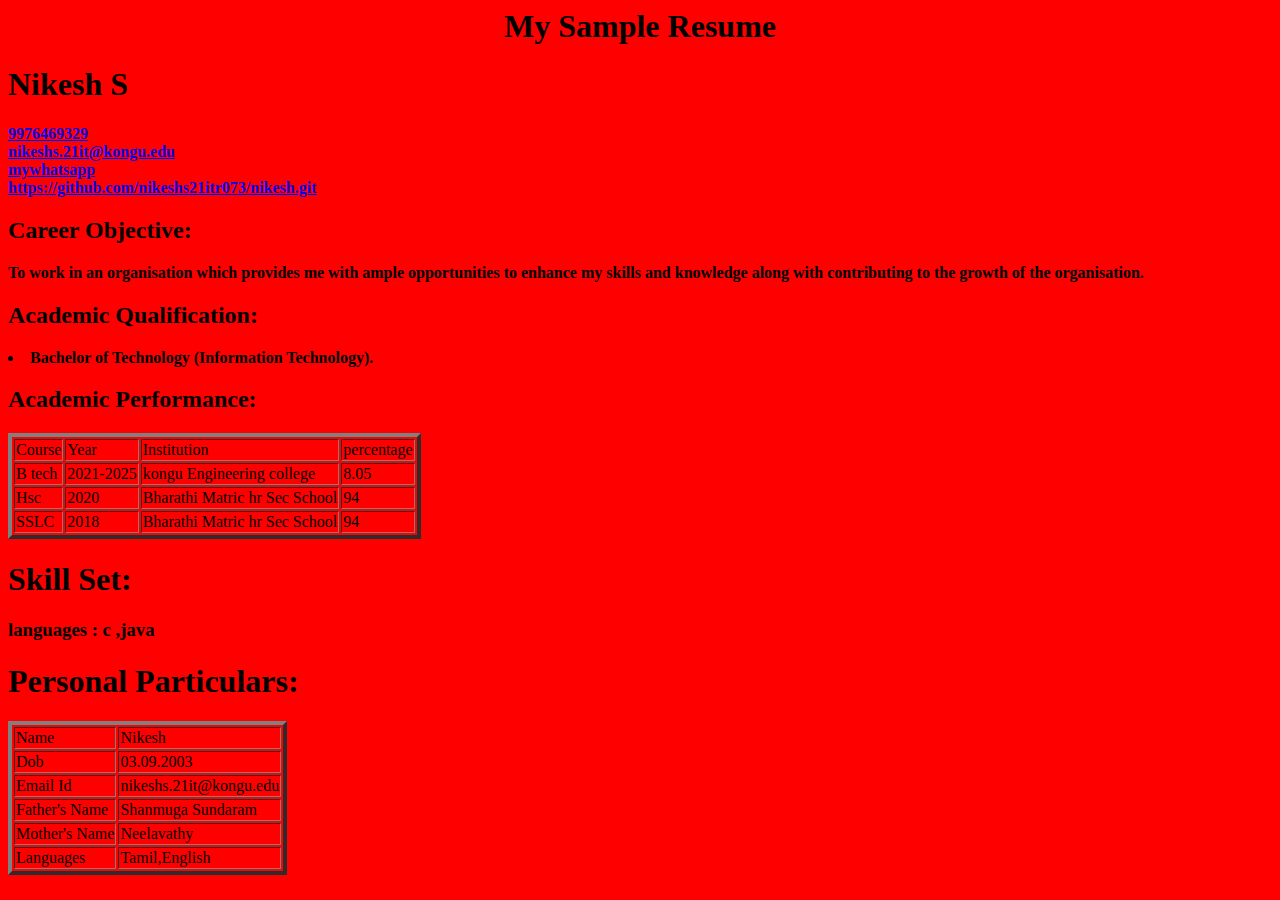
==== index.html @ 520bacad "Add files via upload" ====
<html>
    <b>
    <center><h1>My Sample Resume</h1></center>
    <title>myresume</title>
    <body bgcolor="red">
    <h1 color="blue"><b>Nikesh S</b><br></h1>
     <b><a href="tel:+91997646329">9976469329</a><br>
     <a href="mailto:nikeshs.21it@kongu.edu">nikeshs.21it@kongu.edu</a> <br>
     <a href="http://wa.me/91976469329">mywhatsapp</a><br>
     <a href="https://github.com/nikeshs21itr073/nikesh.git">https://github.com/nikeshs21itr073/nikesh.git</a></h2>
    <h2>Career Objective:</h2>
    <p>To work in an organisation which provides me with ample opportunities to enhance my skills and knowledge along with contributing to the growth of the organisation.</li>
    </p> 
    <h2>Academic Qualification:</h2>
    <li>Bachelor of Technology (Information Technology).</li>
    <h2>Academic Performance:</h2>
    <table border="4" color="blue">
        <tr>
            <b><td>Course</td>
            <td>Year</td>
            <td>Institution</td>
            <td>percentage</td>
        </tr>
        <tr>
            <td>B tech</td>
            <td>2021-2025</td>
            <td>kongu Engineering college</td>
            <td>8.05</td>
        </tr>
        <tr>
            <td>Hsc</td>
            <td>2020</td>
            <td>Bharathi Matric hr Sec School</td>
            <td>94</td>
        </tr>
        <tr>
            <td>SSLC</td>
            <td>2018</td>
            <td>Bharathi Matric hr Sec School</td>
            <td>94</td>
        </tr>
    </table color="blue">
    <h1>Skill Set:</h1>
    <b><h3>languages : c ,java</h3>
    
    
    
    <h1>Personal Particulars:</h1>
    <table border="4">
    <tr>
        <td>Name</td>
        <td>Nikesh</td>
    </tr>
    <tr>
        <td>Dob</td>
        <td>03.09.2003</td>
    </tr>
    <tr>
        <td>Email Id</td>
        <td>nikeshs.21it@kongu.edu</td>
    </tr>
    <tr>
        <td>Father's Name</td>
        <td>Shanmuga Sundaram</td>
    </tr>
    <tr>
        <td>Mother's Name</td>
        <td>Neelavathy</td>
        
    </tr>
    <tr>
        <td>Languages</td>
        <td>Tamil,English</td>
    </tr>
    
    </table>
    </body>
    </html>
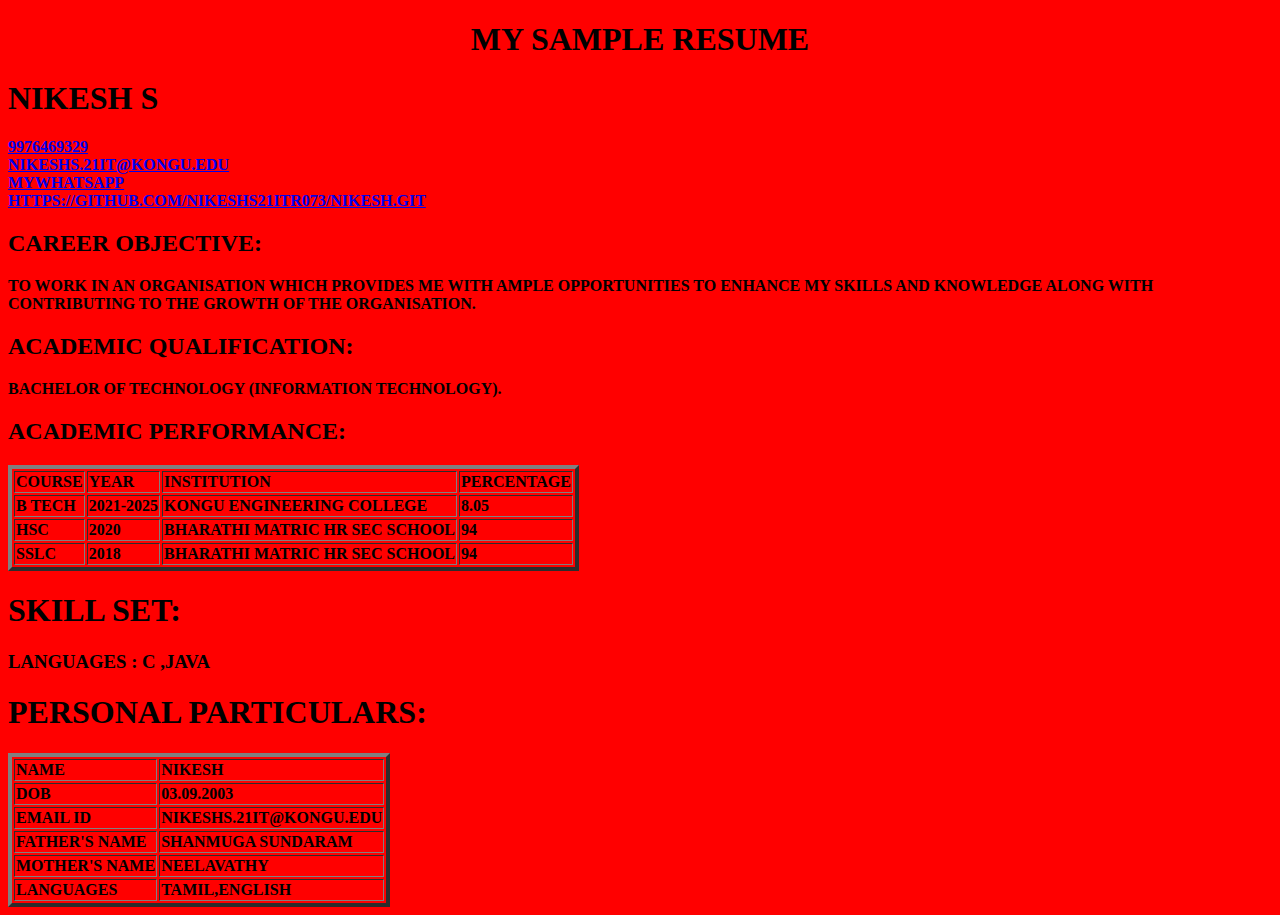
==== commit a7a23fd0: "Update index.html" ====
--- a/index.html
+++ b/index.html
@@ -1,5 +1,27 @@
+<!DOCTYPE html>
+<html lang="en">
+<head>
+    <meta charset="UTF-8">
+    <meta http-equiv="X-UA-Compatible" content="IE=edge">
+    <meta name="viewport" content="width=device-width, initial-scale=1.0">
+    <title>MyRessume</title>
+    <style>
+        body
+        {
+            text-decoration: aqua;
+            text-transform:uppercase;
+            text-decoration-color: chartreuse;
+            background-image: url(img.jpg);
+            background-repeat: no-repeat;
+            background-size: auto;
+         lighting-color: bisque;
+        }
+         
+    </style>
+</head>
+<body>
+    
 
-<html>
     <b>
     <center><h1>My Sample Resume</h1></center>
     <title>myresume</title>
@@ -75,5 +97,6 @@
     </tr>
     
     </table>
-    </body>
-    </html>+    
+</body>
+</html>
